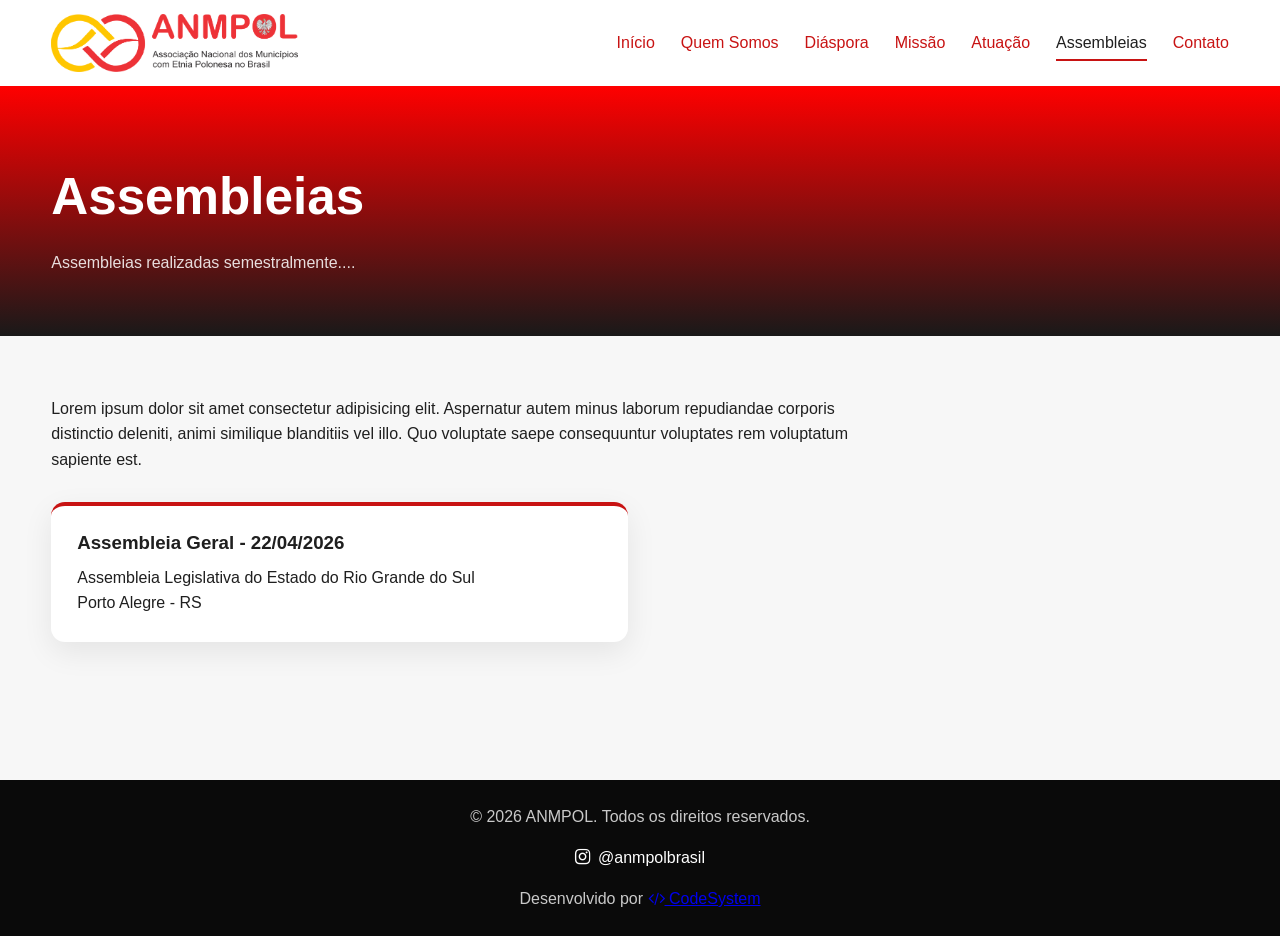
==== assembleia.html @ a9fdf06d "add rede social" ====
<!DOCTYPE html>
<html lang="pt-BR">
<head>
  <meta charset="UTF-8">
  <meta name="viewport" content="width=device-width, initial-scale=1.0">
  <link rel="stylesheet" href="https://cdnjs.cloudflare.com/ajax/libs/font-awesome/4.7.0/css/font-awesome.min.css">
<link rel="shortcut icon" href="img/ANMPOL.ico" type="image/x-icon">
  <title>ANMPOL - Assembleias</title>
  <link rel="stylesheet" href="css/style.css">
</head>
<body>

<header class="site-header">
  <div class="container nav-bar">
    <a href="index.html" class="brand">
      <img src="img/logo.png" alt="Logo ANMPOL" class="logo">
    </a>

    <button class="menu-toggle" type="button" aria-label="Abrir menu" aria-controls="menu" aria-expanded="false">
      ☰
    </button>

    <nav id="menu" class="site-nav" aria-label="Menu principal">
      <div class="menu-header">
        <span>Menu</span>
        <button class="menu-close" type="button" aria-label="Fechar menu">✕</button>
      </div>

      <a href="index.html">Início</a>
      <a href="sobre.html">Quem Somos</a>
      <a href="diaspora.html">Diáspora</a>
      <a href="missao.html">Missão</a>
      <a href="atuacao.html" >Atuação</a>
      <a href="assembleia.html" class="active">Assembleias</a>
      <a href="contato.html">Contato</a>
    </nav>
  </div>
</header>

<div id="overlay"></div>

<main class="page-main">
  <section class="page-hero">
    <div class="container">
      <h1>Assembleias</h1>
      <p>Assembleias realizadas semestralmente....</p>
    </div>
  </section>

  <section class="content-section">
    <div class="container">
      <div class="narrow section-text">
        <p>
          Lorem ipsum dolor sit amet consectetur adipisicing elit. Aspernatur autem minus laborum repudiandae corporis distinctio deleniti, animi similique blanditiis vel illo. Quo voluptate saepe consequuntur voluptates rem voluptatum sapiente est.
        </p>
      </div>

      <div class="cards-grid">
        <a href="./assembleiageral.html" class="a-assembleia">
          <article class="card">
          <h3>Assembleia Geral - 22/04/2026</h3>
          <p>Assembleia Legislativa do Estado do Rio Grande do Sul</p>
          <p>Porto Alegre - RS</p>
        </article>
        </a>

        
      </div>
    </div>
  </section>
</main>

<footer class="site-footer">
  <div class="container">

    <p>© 2026 ANMPOL. Todos os direitos reservados.</p>

    <div class="footer-social">
      <a 
        href="https://www.instagram.com/anmpolbrasil" 
        target="_blank" 
        aria-label="Instagram ANMPOL"
      >
        <i class="fa fa-instagram"></i>
        @anmpolbrasil
      </a>
    </div>

    <p>
      Desenvolvido por
      <a
        class="color-white"
        href="https://www.codesystemweb.com.br"
        target="_blank"
      >
        <i class="fa fa-code" aria-hidden="true"></i> CodeSystem
      </a>
    </p>

  </div>
</footer>

<script src="js/script.js"></script>
</body>
</html>
---- css/style.css ----
:root {
  --color-bg: #0b0b0b;
  --color-bg-soft: #111111;
  --color-white: #ffffff;
  --color-text: #1f1f1f;
  --color-text-soft: #555555;
  --color-red: #c81313;
  --color-red-hover: #a90f0f;
  --color-border: #e8e8e8;
  --shadow: 0 10px 30px rgba(0, 0, 0, 0.08);
  --radius: 14px;
  --container: 1180px;
  --header-height: 86px;
}

* {
  margin: 0;
  padding: 0;
  box-sizing: border-box;
}

html {
  scroll-behavior: smooth;
}

body {
  font-family: Arial, Helvetica, sans-serif;
  color: var(--color-text);
  background: #f7f7f7;
  line-height: 1.6;
}

body.no-scroll {
  overflow: hidden;
}

img {
  max-width: 100%;
  display: block;
}

a {
  transition: 0.25s ease;
}

.container {
  width: min(92%, var(--container));
  margin: 0 auto;
}

.narrow {
  max-width: 820px;
}

.site-header {
  position: fixed;
  top: 0;
  left: 0;
  width: 100%;
  height: var(--header-height);
  background: rgba(255, 255, 255, 0.92);
  backdrop-filter: blur(8px);
  z-index: 1000;
  border-bottom: 1px solid rgba(255, 255, 255, 0.08);
}

.nav-bar {
  height: 100%;
  display: flex;
  align-items: center;
  justify-content: space-between;
  gap: 24px;
}

.brand {
  display: flex;
  align-items: center;
  text-decoration: none;
}

.logo {
  height: 58px;
  width: auto;
}

.site-nav {
  display: flex;
  align-items: center;
  gap: 26px;
}

.site-nav a {
  color: var(--color-red);
  text-decoration: none;
  font-size: 1rem;
  position: relative;
}

.site-nav a::after {
  content: "";
  position: absolute;
  left: 0;
  bottom: -6px;
  width: 0;
  height: 2px;
  background: var(--color-red);
  transition: width 0.25s ease;
}

.site-nav a:hover::after,
.site-nav a.active::after {
  width: 100%;
}

.site-nav a.active {
  color: var(--color-text);
}

.menu-toggle,
.menu-close {
  border: 0;
  background: transparent;

  color: var(--color-red);
  cursor: pointer;
}

.menu-toggle {
  display: none;
  font-size: 2rem;
  line-height: 1;
}

.menu-header {
  display: none;
}

#overlay {
  position: fixed;
  inset: 0;
  background: rgba(0, 0, 0, 0.45);
  opacity: 0;
  visibility: hidden;
  transition: 0.25s ease;
  z-index: 998;
}

#overlay.active {
  opacity: 1;
  visibility: visible;
}

main {
  min-height: calc(100vh - 120px);
}

.hero {
  position: relative;
  min-height: 100vh;
  padding-top: var(--header-height);
  display: flex;
  align-items: center;
  justify-content: center;
  text-align: center;
  overflow: hidden;
  background: rgb(255, 255, 255);
  color: var(--color-red-hover);
}

.hero-content {
  position: relative;
  z-index: 2;
  max-width: 860px;
}

.hero-content h1 {
  font-size: clamp(2.1rem, 5vw, 4rem);
  line-height: 1.1;
  margin-bottom: 18px;
}

.hero-content p {
  font-size: clamp(1rem, 2vw, 1.2rem);
  color: rgba(255, 255, 255, 0.88);
  margin-bottom: 28px;
}

.btn {
  display: inline-block;
  background: var(--color-red);
  color: var(--color-white);
  text-decoration: none;
  border: none;
  padding: 14px 26px;
  border-radius: 10px;
  font-size: 1rem;
  font-weight: 700;
  cursor: pointer;
}

.btn:hover {
  background: var(--color-red-hover);
}

.flags {
  position: absolute;
  inset: 0;
  pointer-events: none;
}

.flag {
  box-shadow: 5px 5px 10px #000000;
  position: absolute;
  width: 150px;
  opacity: 0.18;
  animation: floatFlag 6s ease-in-out infinite;
}

.flag-br {
  top: 20%;
  left: 8%;
}

.flag-pl {
  right: 8%;
  top: 20%;
  animation-delay: 1.5s;
}

@keyframes floatFlag {
  0%, 100% {
    transform: translateY(0);
  }
  50% {
    transform: translateY(-18px);
  }
}

.page-main {
  padding-top: var(--header-height);
}

.page-hero {
  background: linear-gradient(180deg, #ff0000 0%, #191919 100%);
  color: var(--color-white);
  padding: 70px 0 60px;
}

.page-hero h1 {
  font-size: clamp(2rem, 4vw, 3.2rem);
  margin-bottom: 12px;
}

.page-hero p {
  color: rgba(255, 255, 255, 0.86);
  max-width: 760px;
}

.content-section {
  padding: 60px 0 80px;
}

.section-text p + p {
  margin-top: 18px;
}

.stats-grid,
.cards-grid {
  display: grid;
  grid-template-columns: repeat(3, 1fr);
  gap: 24px;
  margin-bottom: 36px;
}

.cards-grid {
  grid-template-columns: repeat(2, 1fr);
  margin-top: 30px;
}

.card {
  background: var(--color-white);
  border-radius: var(--radius);
  padding: 26px;
  box-shadow: var(--shadow);
  border-top: 4px solid var(--color-red);
}

.card h2,
.card h3 {
  margin-bottom: 10px;
  line-height: 1.2;
}

.a-assembleia {
  text-decoration: none;
  color: inherit;
}

.contact-form {
  background: var(--color-white);
  padding: 28px;
  border-radius: var(--radius);
  box-shadow: var(--shadow);
}

.form-group + .form-group {
  margin-top: 18px;
}

.contact-form label {
  display: block;
  font-weight: 700;
  margin-bottom: 8px;
}

.contact-form input,
.contact-form textarea {
  width: 100%;
  border: 1px solid #d8d8d8;
  border-radius: 10px;
  padding: 14px 16px;
  font-size: 1rem;
  outline: none;
  background: #fff;
}

.contact-form input:focus,
.contact-form textarea:focus {
  border-color: var(--color-red);
}

.site-footer {
  background: #0a0a0a;
  color: rgba(255, 255, 255, 0.78);
  padding: 24px 0;
  text-align: center;
}

@media (max-width: 900px) {
  .stats-grid {
    grid-template-columns: 1fr;
  }

  .cards-grid {
    grid-template-columns: 1fr;
  }

  .flag {
    width: 115px;
  }
}

@media (max-width: 768px) {
  .logo {
    height: 50px;
  }

  .menu-toggle {
    display: inline-flex;
    align-items: center;
    justify-content: center;
  }

  .site-nav {
    position: fixed;
    top: 0;
    right: -290px;
    width: 280px;
    height: 100vh;
    background: #080808;
    z-index: 999;
    flex-direction: column;
    align-items: flex-start;
    gap: 0;
    padding: 20px 20px 30px;
    transition: right 0.28s ease;
    box-shadow: -10px 0 30px rgba(0, 0, 0, 0.25);
  }

  .site-nav.active {
    right: 0;
  }

  .menu-header {
    width: 100%;
    display: flex;
    align-items: center;
    justify-content: space-between;
    color: var(--color-white);
    padding-bottom: 18px;
    margin-bottom: 6px;
    border-bottom: 1px solid rgba(255, 255, 255, 0.08);
  }

  .menu-header span {
    font-size: 1.1rem;
    font-weight: 700;
  }

  .menu-close {
    font-size: 1.7rem;
    line-height: 1;
  }

  .site-nav a {
    width: 100%;
    padding: 16px 0;
    border-bottom: 1px solid rgba(255, 255, 255, 0.08);
  }

  .site-nav a::after {
    display: none;
  }

  .hero {
    min-height: 88vh;
  }

  .hero-content h1 {
    font-size: 2rem;
  }

  .flag {
    width: 88px;
    opacity: 0.16;
  }

  .flag-br {
    top: 20%;
    left: 5%;
  }

  .flag-pl {
    right: 5%;
    bottom: 18%;
  }

  .content-section {
    padding: 42px 0 60px;
  }
}

@media (max-width: 480px) {
  :root {
    --header-height: 80px;
  }

  .container {
    width: 94%;
  }

  .logo {
    height: 44px;
  }

  .site-nav {
    width: 84%;
    right: -84%;
  }

  .hero-content p {
    font-size: 0.98rem;
  }

  .btn {
    width: 100%;
    text-align: center;
  }

  .card,
  .contact-form {
    padding: 20px;
  }
}


/* modal imagem link */

.abrir-modal {
  display: inline-block;
  margin-top: 10px;
  color: #0f3b73;
  font-weight: 600;
  text-decoration: none;
  border-bottom: 1px solid transparent;
  transition: all 0.3s ease;
}

.abrir-modal:hover {
  color: #0a2c56;
  border-bottom: 1px solid #0a2c56;
}

.modal {
  position: fixed;
  inset: 0;
  background: rgba(8, 18, 35, 0.82);
  backdrop-filter: blur(4px);
  -webkit-backdrop-filter: blur(4px);
  display: flex;
  align-items: center;
  justify-content: center;
  padding: 30px;
  opacity: 0;
  visibility: hidden;
  transition: opacity 0.35s ease, visibility 0.35s ease;
  z-index: 9999;
}

.modal.ativo {
  opacity: 1;
  visibility: visible;
}

.modal-conteudo {
  position: relative;
  width: 100%;
  max-width: 900px;
  transform: scale(0.88);
  opacity: 0;
  transition: transform 0.35s ease, opacity 0.35s ease;
}

.modal.ativo .modal-conteudo {
  transform: scale(1);
  opacity: 1;
}

.imagem-modal {
  display: block;
  width: 100%;
  max-height: 88vh;
  object-fit: contain;
  border-radius: 14px;
  background: #fff;
  box-shadow:
    0 18px 45px rgba(0, 0, 0, 0.28),
    0 4px 12px rgba(0, 0, 0, 0.15);
  transform: scale(0.96);
  transition: transform 0.4s ease;
}

.modal.ativo .imagem-modal {
  transform: scale(1);
}

.fechar {
  position: absolute;
  top: -14px;
  right: -14px;
  width: 42px;
  height: 42px;
  border: none;
  border-radius: 50%;
  background: #ffffff;
  color: #0f3b73;
  font-size: 28px;
  font-weight: 700;
  line-height: 1;
  cursor: pointer;
  box-shadow: 0 8px 20px rgba(0, 0, 0, 0.18);
  transition: transform 0.25s ease, background 0.25s ease, color 0.25s ease;
}

.fechar:hover {
  transform: scale(1.08);
  background: #0f3b73;
  color: #fff;
}

@media (max-width: 768px) {
  .modal {
    padding: 18px;
  }

  .modal-conteudo {
    max-width: 100%;
  }

  .imagem-modal {
    max-height: 82vh;
    border-radius: 10px;
  }

  .fechar {
    top: -10px;
    right: -2px;
    width: 38px;
    height: 38px;
    font-size: 24px;
  }
}



.mission-highlight {
  display: grid;
  grid-template-columns: 1.05fr 1fr;
  gap: 40px;
  align-items: start;
}

.mission-media img {
  width: 100%;
  display: block;
  border-radius: 18px;
  box-shadow: 0 14px 34px rgba(0, 0, 0, 0.14);
}

.mission-badge {
  display: inline-block;
  margin-bottom: 14px;
  padding: 8px 14px;
  border-radius: 999px;
  background: rgba(200, 19, 19, 0.08);
  color: #c81313;
  font-weight: 700;
  font-size: 0.9rem;
  text-transform: uppercase;
  letter-spacing: 0.04em;
}

.mission-heading {
  font-size: clamp(2rem, 4vw, 3rem);
  line-height: 1.1;
  margin-bottom: 14px;
}

.mission-lead {
  font-size: 1.1rem;
  color: #444;
  margin-bottom: 20px;
}

.mission-box,
.mission-warning {
  background: #fff;
  border-radius: 16px;
  padding: 22px;
  box-shadow: 0 10px 26px rgba(0, 0, 0, 0.08);
  margin: 24px 0;
}

.mission-box {
  border-top: 4px solid #c81313;
}

.mission-warning {
  border-top: 4px solid #f0b400;
}

.mission-box h3 {
  margin-bottom: 12px;
}

.mission-list {
  padding-left: 20px;
}

.mission-list li + li {
  margin-top: 10px;
}

.mission-emphasis {
  margin: 24px 0;
}

.mission-emphasis p + p {
  margin-top: 10px;
}

.mission-cta {
  margin-top: 28px;
  display: flex;
  flex-wrap: wrap;
  align-items: center;
  gap: 14px;
}

.mission-cta-text {
  width: 100%;
  margin-bottom: 4px;
}

.mission-phone {
  color: #c81313;
  font-weight: 700;
  text-decoration: none;
}

.mission-phone:hover {
  text-decoration: underline;
}

@media (max-width: 900px) {
  .mission-highlight {
    grid-template-columns: 1fr;
  }
}


.footer-social {
  margin: 15px 0;
}

.footer-social a {
  color: #fff;
  text-decoration: none;
  font-weight: 500;
  display: inline-flex;
  align-items: center;
  gap: 8px;
  transition: 0.3s;
}

.footer-social a:hover {
  color: #e1306c; /* cor oficial do Instagram */
}

.footer-social i {
  font-size: 18px;
}
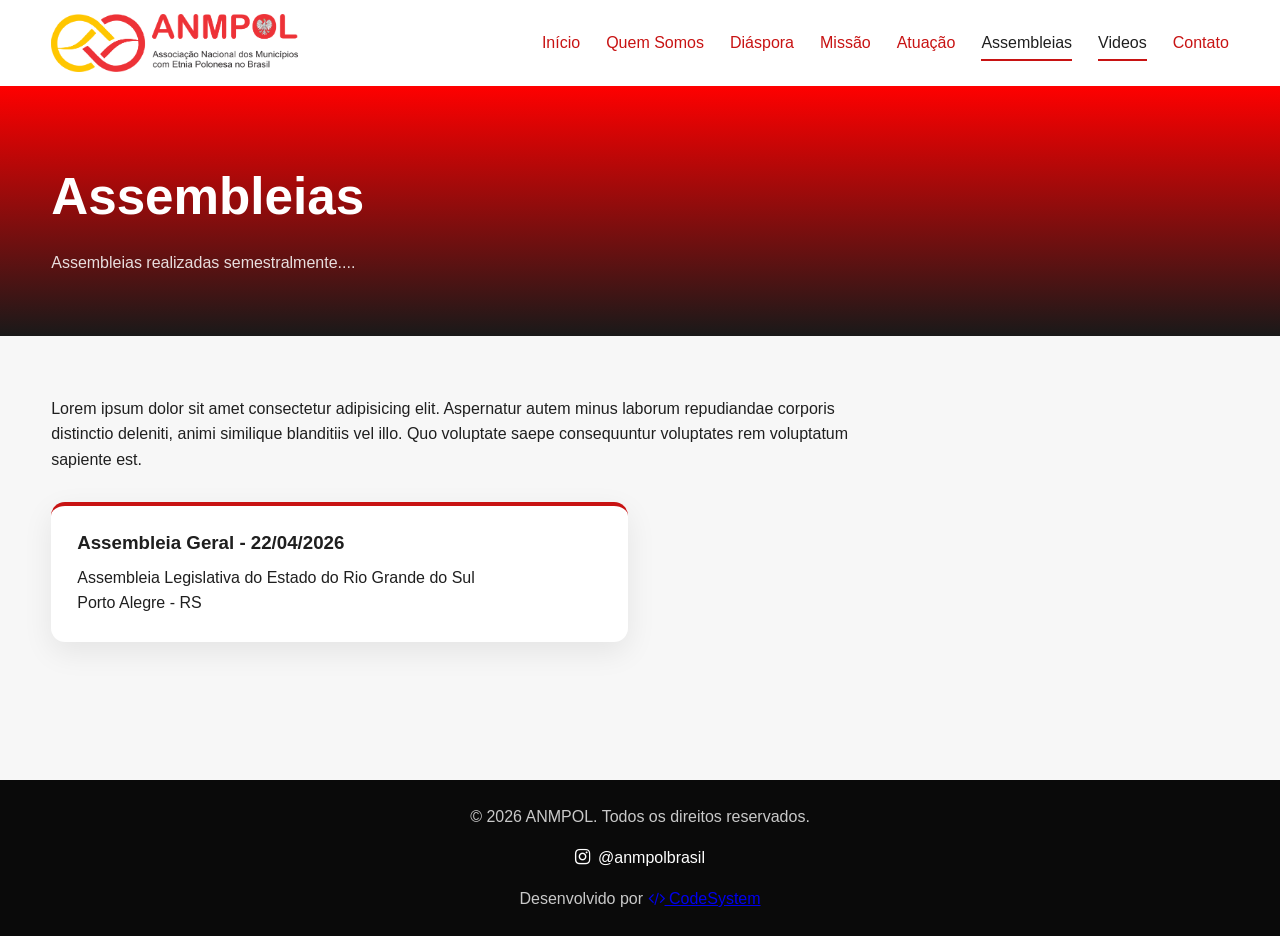
==== commit 681b5215: "adicionando secao videos" ====
--- a/assembleia.html
+++ b/assembleia.html
@@ -32,6 +32,7 @@
       <a href="missao.html">Missão</a>
       <a href="atuacao.html" >Atuação</a>
       <a href="assembleia.html" class="active">Assembleias</a>
+      <a href="videos.html" class="active">Videos</a>
       <a href="contato.html">Contato</a>
     </nav>
   </div>
--- a/css/style.css
+++ b/css/style.css
@@ -719,4 +719,170 @@
 
 .footer-social i {
   font-size: 18px;
+}
+
+
+.videos-section .section-header {
+  margin-bottom: 32px;
+}
+
+.video-grid {
+  display: grid;
+  grid-template-columns: repeat(auto-fill, minmax(350px, 1fr));
+  gap: 20px;
+  justify-items: center;
+}
+
+.video-card {
+  background: #fff;
+  border-radius: 18px;
+  overflow: hidden;
+  box-shadow: 0 12px 30px rgba(0, 0, 0, 0.08);
+  border-top: 4px solid #c81313;
+}
+
+.video-thumb {
+  position: relative;
+  cursor: pointer;
+  background: #111;
+}
+
+.video-thumb img {
+  width: 100%;
+  display: block;
+  height: auto;
+}
+
+.play-button {
+  position: absolute;
+  top: 50%;
+  left: 50%;
+  width: 74px;
+  height: 74px;
+  transform: translate(-50%, -50%);
+  border: none;
+  border-radius: 50%;
+  background: rgba(200, 19, 19, 0.92);
+  color: #fff;
+  font-size: 28px;
+  cursor: pointer;
+  box-shadow: 0 10px 24px rgba(0, 0, 0, 0.24);
+}
+
+.video-card-content {
+  padding: 24px;
+}
+
+.video-card-content h3 {
+  margin-bottom: 16px;
+  font-size: 1.5rem;
+  line-height: 1.2;
+}
+
+.video-description p {
+  color: #444;
+  line-height: 1.7;
+}
+
+.desc-more {
+  display: none;
+  margin-top: 14px;
+}
+
+.video-description.expanded .desc-more {
+  display: block;
+}
+
+.toggle-desc {
+  margin-top: 18px;
+  border: none;
+  background: transparent;
+  color: #c81313;
+  font-weight: 700;
+  cursor: pointer;
+  padding: 0;
+  font-size: 0.98rem;
+}
+
+.video-contact {
+  background: #f8f8f8;
+  padding: 16px;
+  border-radius: 12px;
+  margin-top: 14px;
+}
+
+/* MODAL */
+.video-modal {
+  position: fixed;
+  inset: 0;
+  display: none;
+  z-index: 3000;
+}
+
+.video-modal.active {
+  display: block;
+}
+
+.video-modal-overlay {
+  position: absolute;
+  inset: 0;
+  background: rgba(0, 0, 0, 0.78);
+}
+
+.video-modal-content {
+  position: relative;
+  width: min(92%, 980px);
+  margin: 5vh auto;
+  z-index: 2;
+  background: #000;
+  border-radius: 16px;
+  overflow: hidden;
+  box-shadow: 0 18px 40px rgba(0, 0, 0, 0.35);
+}
+
+.video-modal-close {
+  position: absolute;
+  top: 10px;
+  right: 12px;
+  width: 42px;
+  height: 42px;
+  border: none;
+  border-radius: 50%;
+  background: rgba(255,255,255,0.16);
+  color: #fff;
+  font-size: 22px;
+  cursor: pointer;
+  z-index: 3;
+}
+
+.video-modal video {
+  display: block;
+  width: 100%;
+  max-height: 85vh;
+  background: #000;
+}
+
+body.modal-open {
+  overflow: hidden;
+}
+
+@media (max-width: 768px) {
+  .video-card-content {
+    padding: 20px;
+  }
+
+  .video-card-content h3 {
+    font-size: 1.25rem;
+  }
+
+  .play-button {
+    width: 62px;
+    height: 62px;
+    font-size: 24px;
+  }
+
+  .video-modal-content {
+    width: 94%;
+    margin: 10vh auto;
+  }
 }
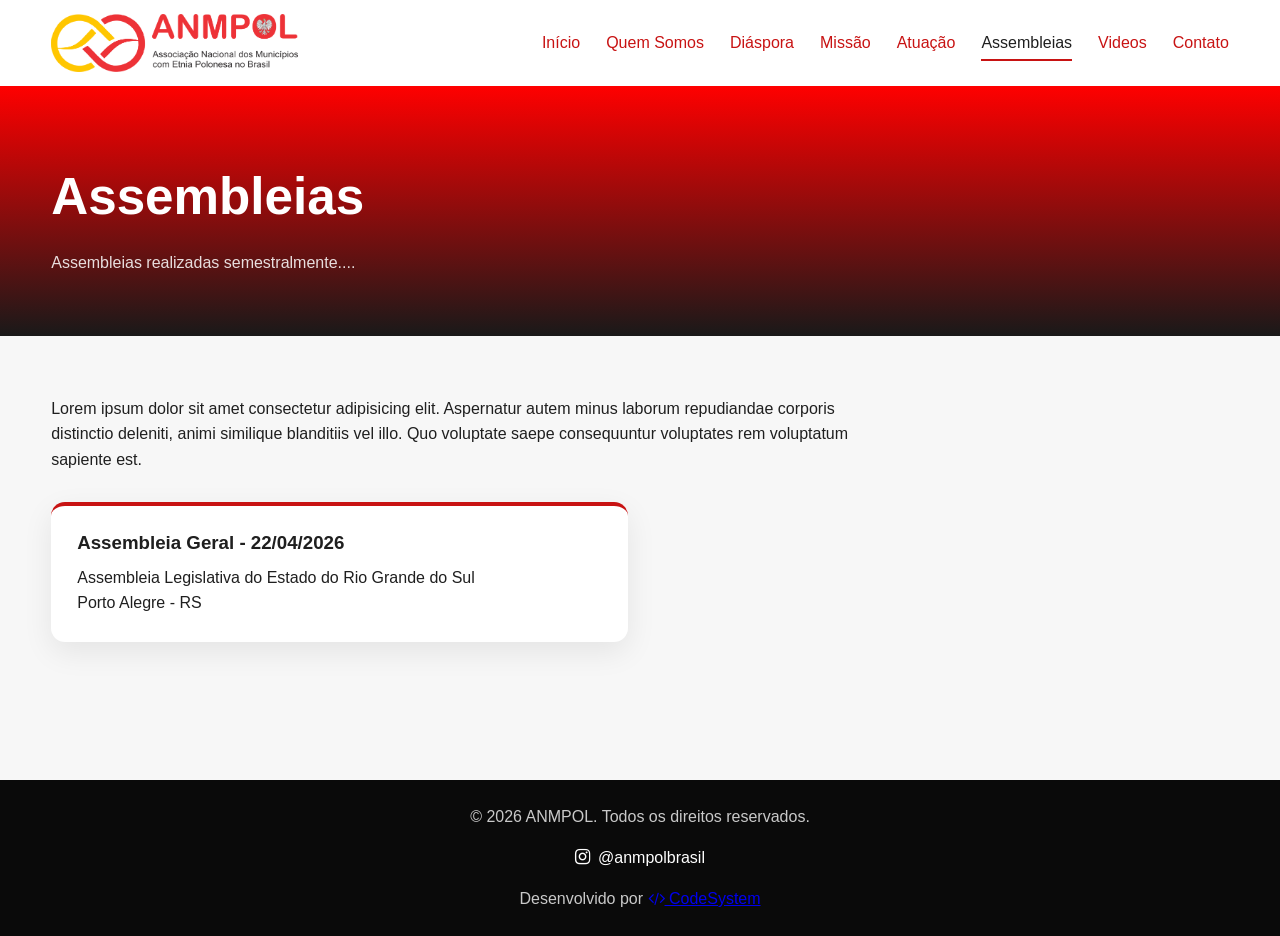
==== commit d8f3ef25: "corrigindo active" ====
--- a/assembleia.html
+++ b/assembleia.html
@@ -32,7 +32,7 @@
       <a href="missao.html">Missão</a>
       <a href="atuacao.html" >Atuação</a>
       <a href="assembleia.html" class="active">Assembleias</a>
-      <a href="videos.html" class="active">Videos</a>
+      <a href="videos.html">Videos</a>
       <a href="contato.html">Contato</a>
     </nav>
   </div>
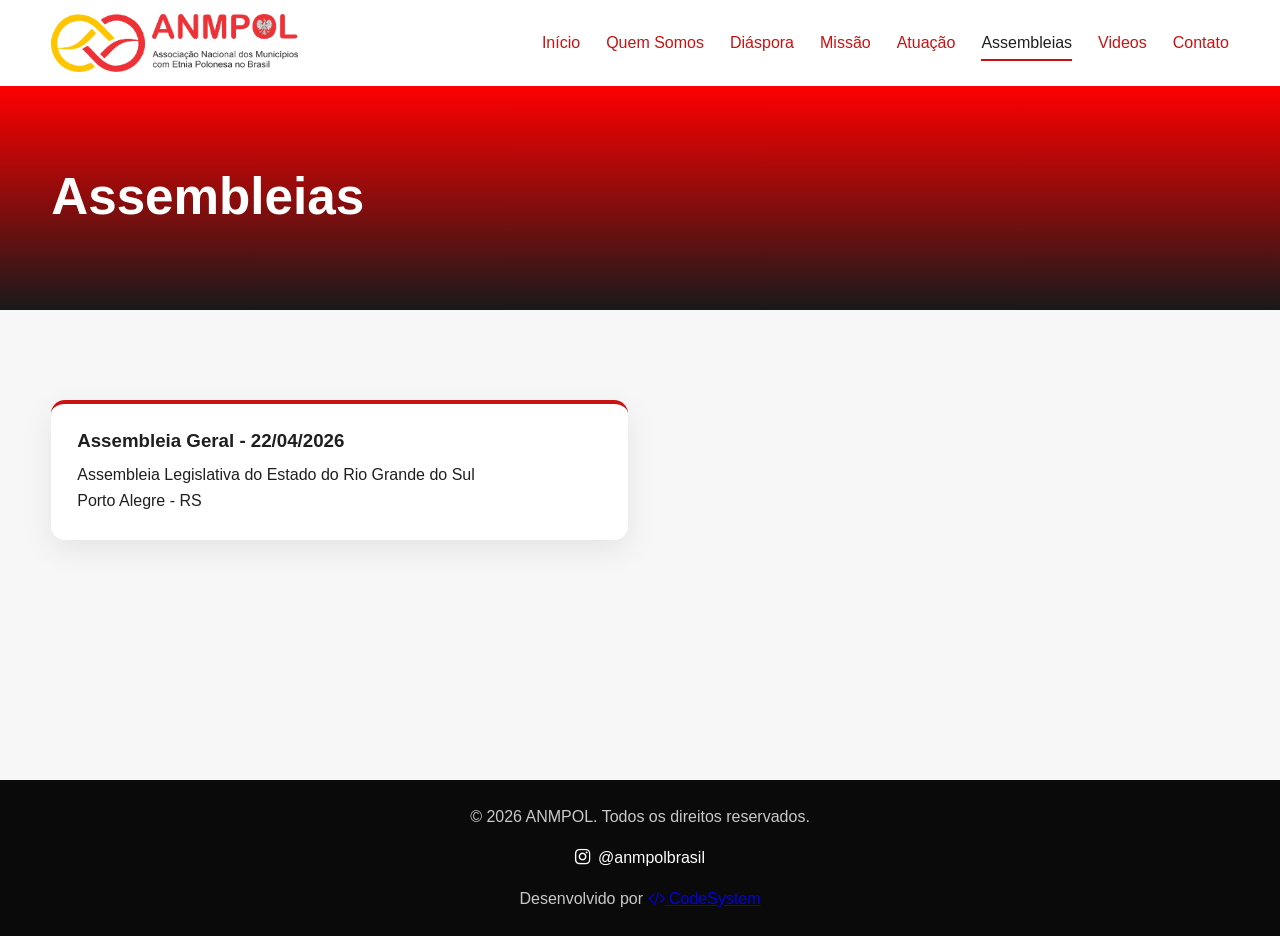
==== commit 037c80e6: "corrigindo assembleia" ====
--- a/assembleia.html
+++ b/assembleia.html
@@ -44,7 +44,7 @@
   <section class="page-hero">
     <div class="container">
       <h1>Assembleias</h1>
-      <p>Assembleias realizadas semestralmente....</p>
+      <p></p>
     </div>
   </section>
 
@@ -52,7 +52,6 @@
     <div class="container">
       <div class="narrow section-text">
         <p>
-          Lorem ipsum dolor sit amet consectetur adipisicing elit. Aspernatur autem minus laborum repudiandae corporis distinctio deleniti, animi similique blanditiis vel illo. Quo voluptate saepe consequuntur voluptates rem voluptatum sapiente est.
         </p>
       </div>
 
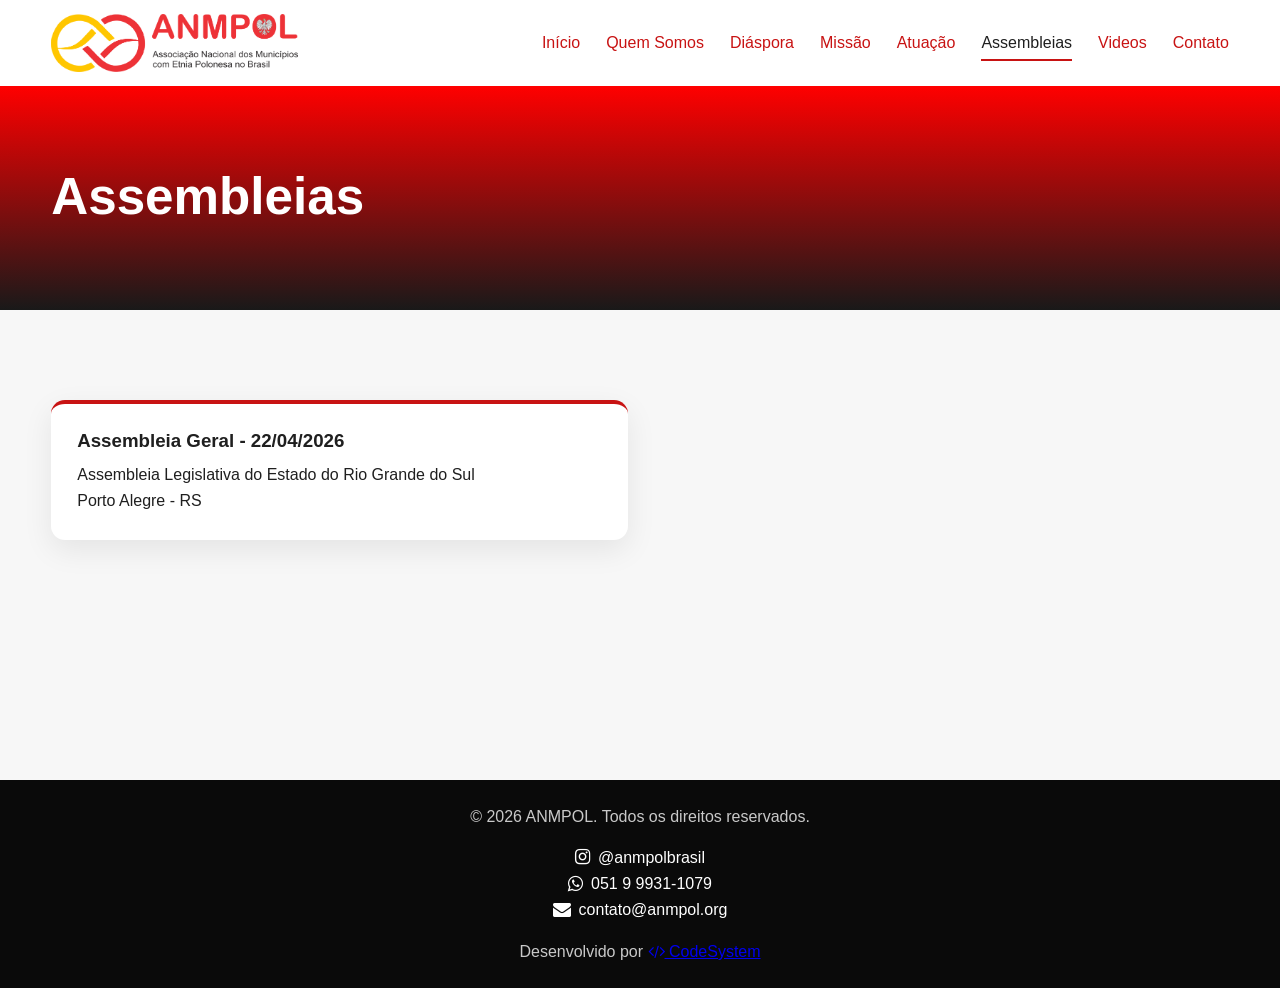
==== commit 997ad864: "add seo" ====
--- a/assembleia.html
+++ b/assembleia.html
@@ -7,6 +7,31 @@
 <link rel="shortcut icon" href="img/ANMPOL.ico" type="image/x-icon">
   <title>ANMPOL - Assembleias</title>
   <link rel="stylesheet" href="css/style.css">
+  <meta name="description" content="A ANMPOL promove a cooperação institucional entre municípios brasileiros e a República da Polônia, fortalecendo a herança cultural polonesa no Brasil.">
+
+<meta name="keywords" content="ANMPOL, municípios poloneses Brasil, cooperação Brasil Polônia, diáspora polonesa, cultura polonesa no Brasil, cidades irmãs Polônia">
+
+<meta name="author" content="ANMPOL">
+<link rel="preload" as="image" href="img/logo.png">
+<!-- INDEXAÇÃO -->
+<meta name="robots" content="index, follow">
+
+<!-- CANONICAL -->
+<link rel="canonical" href="https://www.anmpol.org/">
+
+<!-- OPEN GRAPH (FACEBOOK / WHATSAPP) -->
+<meta property="og:type" content="website">
+<meta property="og:title" content="ANMPOL - Cooperação Brasil e Polônia">
+<meta property="og:description" content="Plataforma institucional que conecta municípios brasileiros à República da Polônia.">
+<meta property="og:url" content="https://www.anmpol.org/">
+<meta property="og:image" content="https://www.anmpol.org/img/logo.png">
+
+<!-- TWITTER -->
+<meta name="twitter:card" content="summary_large_image">
+<meta name="twitter:title" content="ANMPOL">
+<meta name="twitter:description" content="Cooperação entre municípios do Brasil e Polônia">
+<meta name="twitter:image" content="https://www.anmpol.org/img/logo.png">
+
 </head>
 <body>
 
@@ -75,14 +100,32 @@
 
     <p>© 2026 ANMPOL. Todos os direitos reservados.</p>
 
-    <div class="footer-social">
-      <a 
+   <div class="footer-social">
+            <a 
         href="https://www.instagram.com/anmpolbrasil" 
         target="_blank" 
         aria-label="Instagram ANMPOL"
       >
         <i class="fa fa-instagram"></i>
         @anmpolbrasil
+      </a>
+      <br>
+      <a 
+        href="https://wa.me/5551999331079" 
+        target="_blank" 
+        aria-label="Instagram ANMPOL"
+      >
+        <i class="fa fa-whatsapp"></i>
+        051 9 9931-1079
+      </a>
+      <br>
+      <a 
+        href="mailto:contato@anmpol.org" 
+        target="_blank" 
+        aria-label="Instagram ANMPOL"
+      >
+        <i class="fa fa-envelope"></i>
+        contato@anmpol.org
       </a>
     </div>
 
--- a/css/style.css
+++ b/css/style.css
@@ -728,12 +728,14 @@
 
 .video-grid {
   display: grid;
-  grid-template-columns: repeat(auto-fill, minmax(350px, 1fr));
+  grid-template-columns: repeat(auto-fill, minmax(350px, 220px));
   gap: 20px;
-  justify-items: center;
+  justify-content: start;
 }
 
 .video-card {
+  width: 100%;
+  /* max-width: 350px; */
   background: #fff;
   border-radius: 18px;
   overflow: hidden;
@@ -745,48 +747,53 @@
   position: relative;
   cursor: pointer;
   background: #111;
+  width: 100%;
+  aspect-ratio: 16 / 9;
+  overflow: hidden;
 }
 
 .video-thumb img {
   width: 100%;
+  height: 100%;
+  object-fit: cover;
   display: block;
-  height: auto;
 }
 
 .play-button {
   position: absolute;
   top: 50%;
   left: 50%;
-  width: 74px;
-  height: 74px;
+  width: 58px;
+  height: 58px;
   transform: translate(-50%, -50%);
   border: none;
   border-radius: 50%;
   background: rgba(200, 19, 19, 0.92);
   color: #fff;
-  font-size: 28px;
+  font-size: 22px;
   cursor: pointer;
   box-shadow: 0 10px 24px rgba(0, 0, 0, 0.24);
 }
 
 .video-card-content {
-  padding: 24px;
+  padding: 16px;
 }
 
 .video-card-content h3 {
-  margin-bottom: 16px;
-  font-size: 1.5rem;
-  line-height: 1.2;
+  margin-bottom: 12px;
+  font-size: 1rem;
+  line-height: 1.3;
 }
 
 .video-description p {
   color: #444;
-  line-height: 1.7;
+  line-height: 1.55;
+  font-size: 0.88rem;
 }
 
 .desc-more {
   display: none;
-  margin-top: 14px;
+  margin-top: 12px;
 }
 
 .video-description.expanded .desc-more {
@@ -794,24 +801,23 @@
 }
 
 .toggle-desc {
-  margin-top: 18px;
+  margin-top: 14px;
   border: none;
   background: transparent;
   color: #c81313;
   font-weight: 700;
   cursor: pointer;
   padding: 0;
-  font-size: 0.98rem;
+  font-size: 0.9rem;
 }
 
 .video-contact {
   background: #f8f8f8;
-  padding: 16px;
-  border-radius: 12px;
-  margin-top: 14px;
-}
-
-/* MODAL */
+  padding: 12px;
+  border-radius: 10px;
+  margin-top: 12px;
+}
+
 .video-modal {
   position: fixed;
   inset: 0;
@@ -867,18 +873,13 @@
 }
 
 @media (max-width: 768px) {
-  .video-card-content {
-    padding: 20px;
-  }
-
-  .video-card-content h3 {
-    font-size: 1.25rem;
-  }
-
-  .play-button {
-    width: 62px;
-    height: 62px;
-    font-size: 24px;
+  .video-grid {
+    grid-template-columns: 1fr;
+    justify-items: center;
+  }
+
+  .video-card {
+    max-width: 320px;
   }
 
   .video-modal-content {
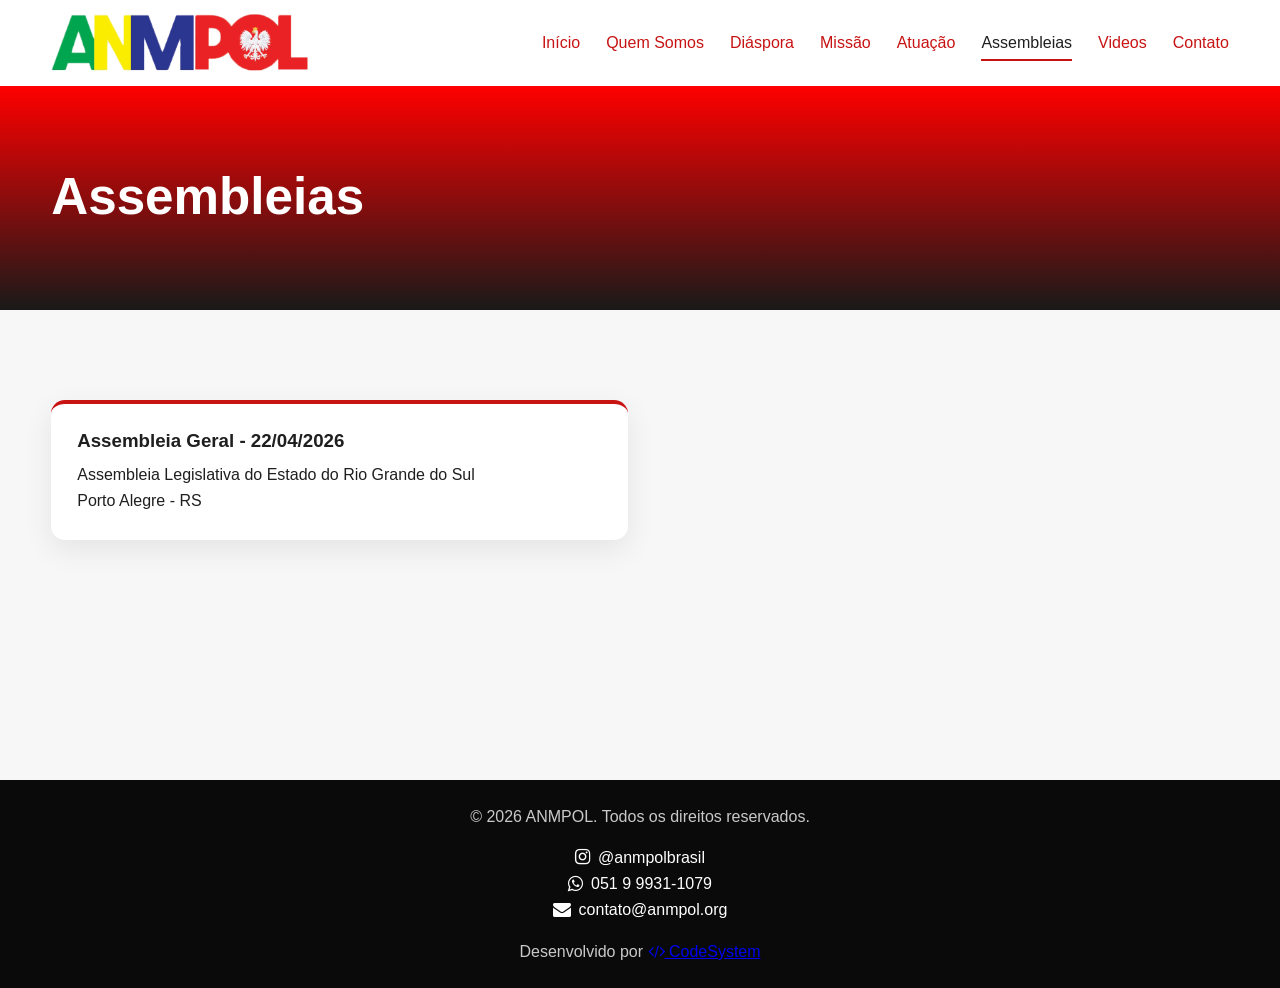
==== commit f3d83a11: "alteracao logo" ====
--- a/assembleia.html
+++ b/assembleia.html
@@ -4,7 +4,7 @@
   <meta charset="UTF-8">
   <meta name="viewport" content="width=device-width, initial-scale=1.0">
   <link rel="stylesheet" href="https://cdnjs.cloudflare.com/ajax/libs/font-awesome/4.7.0/css/font-awesome.min.css">
-<link rel="shortcut icon" href="img/ANMPOL.ico" type="image/x-icon">
+<link rel="shortcut icon" href="img/ico.ico" type="image/x-icon">
   <title>ANMPOL - Assembleias</title>
   <link rel="stylesheet" href="css/style.css">
   <meta name="description" content="A ANMPOL promove a cooperação institucional entre municípios brasileiros e a República da Polônia, fortalecendo a herança cultural polonesa no Brasil.">
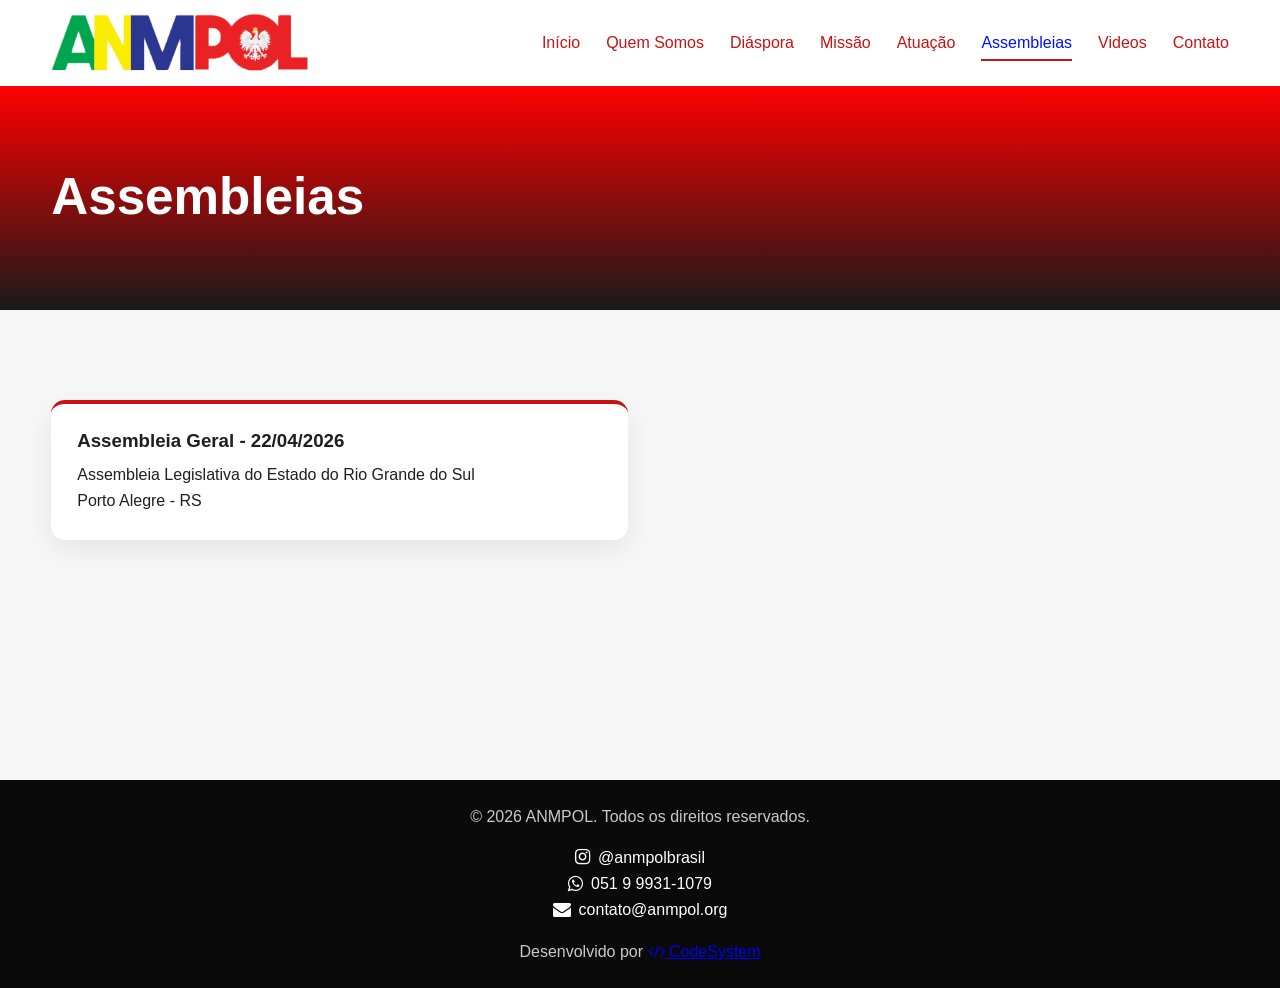
==== commit be4c9347: "ajuste secao missao" ====
--- a/assembleia.html
+++ b/assembleia.html
@@ -111,7 +111,7 @@
       </a>
       <br>
       <a 
-        href="https://wa.me/5551999331079" 
+        href="https://wa.me/5551991707507" 
         target="_blank" 
         aria-label="Instagram ANMPOL"
       >
--- a/css/style.css
+++ b/css/style.css
@@ -113,7 +113,7 @@
 }
 
 .site-nav a.active {
-  color: var(--color-text);
+  color: rgb(0, 17, 255);
 }
 
 .menu-toggle,
@@ -886,4 +886,83 @@
     width: 94%;
     margin: 10vh auto;
   }
+}
+
+
+.mission-layout {
+  display: flex;
+  flex-direction: column;
+  gap: 40px;
+}
+
+.mission-block p {
+  margin-bottom: 16px;
+  line-height: 1.7;
+  color: #444;
+}
+
+.mission-highlight-box {
+  background: linear-gradient(135deg, #c81313, #7a0b0b);
+  color: #fff;
+  padding: 30px;
+  border-radius: 16px;
+}
+
+.mission-highlight-box h2 {
+  margin-bottom: 12px;
+}
+
+.mission-columns {
+  display: grid;
+  grid-template-columns: 1fr 1fr;
+  gap: 20px;
+}
+
+.mission-card {
+  background: #fff;
+  padding: 24px;
+  border-radius: 16px;
+  box-shadow: 0 10px 24px rgba(0,0,0,0.08);
+  border-top: 4px solid #c81313;
+}
+
+.mission-card h3 {
+  margin-bottom: 12px;
+}
+
+.mission-card ul {
+  padding-left: 18px;
+}
+
+.mission-card li + li {
+  margin-top: 8px;
+}
+
+.mission-list {
+  padding-left: 18px;
+}
+
+.mission-list li + li {
+  margin-top: 10px;
+}
+
+.mission-cta-box {
+  text-align: center;
+  background: #111;
+  color: #fff;
+  padding: 30px;
+  border-radius: 16px;
+}
+
+.mission-phone {
+  display: block;
+  margin-top: 10px;
+  font-weight: bold;
+  color: #c81313;
+}
+
+@media(max-width:768px){
+  .mission-columns {
+    grid-template-columns: 1fr;
+  }
 }
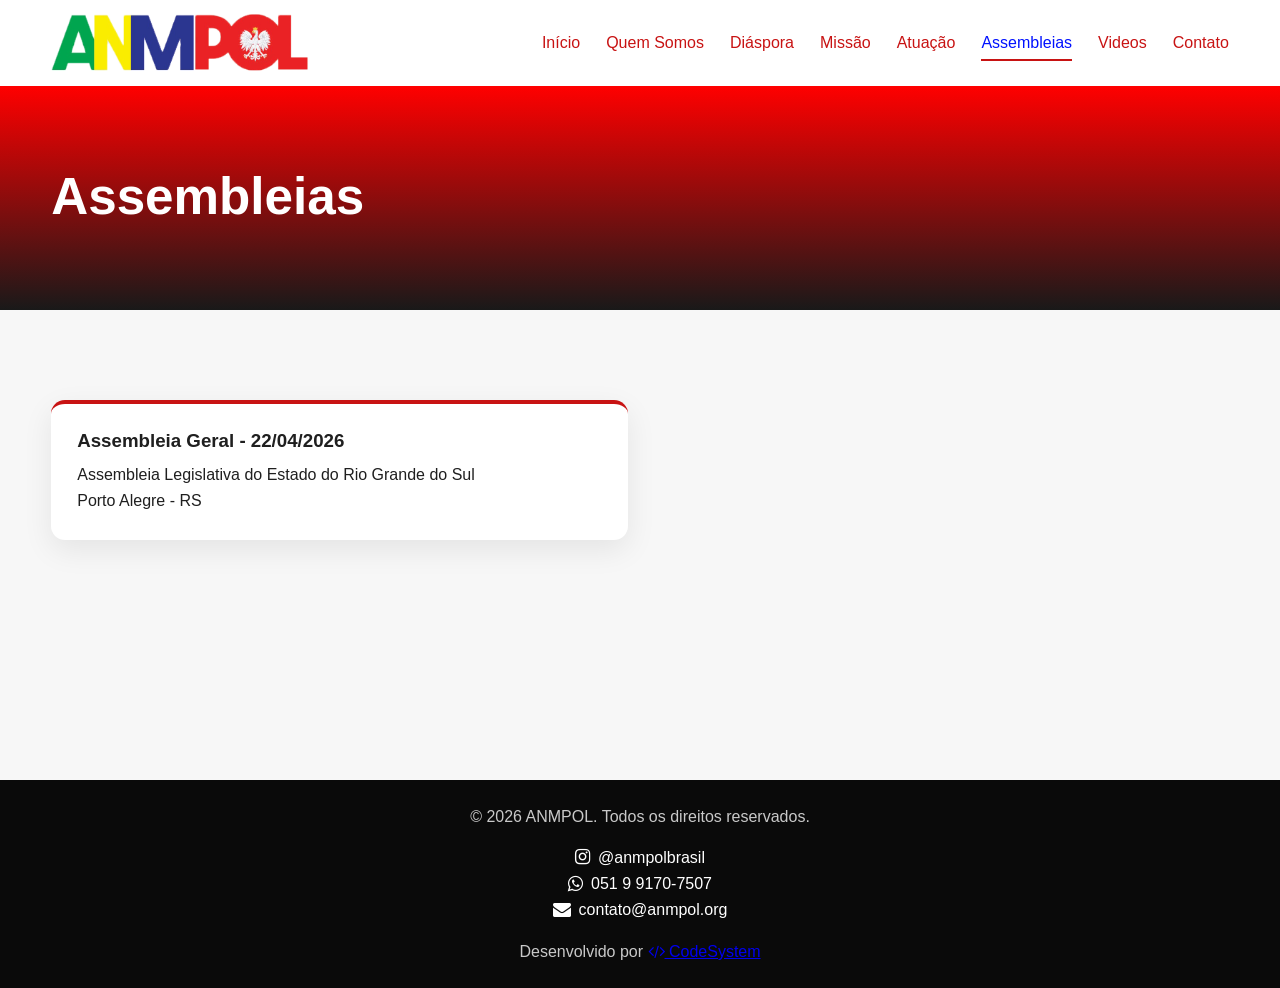
==== commit 5a80373e: "ajuste whats" ====
--- a/assembleia.html
+++ b/assembleia.html
@@ -116,7 +116,7 @@
         aria-label="Instagram ANMPOL"
       >
         <i class="fa fa-whatsapp"></i>
-        051 9 9931-1079
+       051 9 9170-7507
       </a>
       <br>
       <a 
